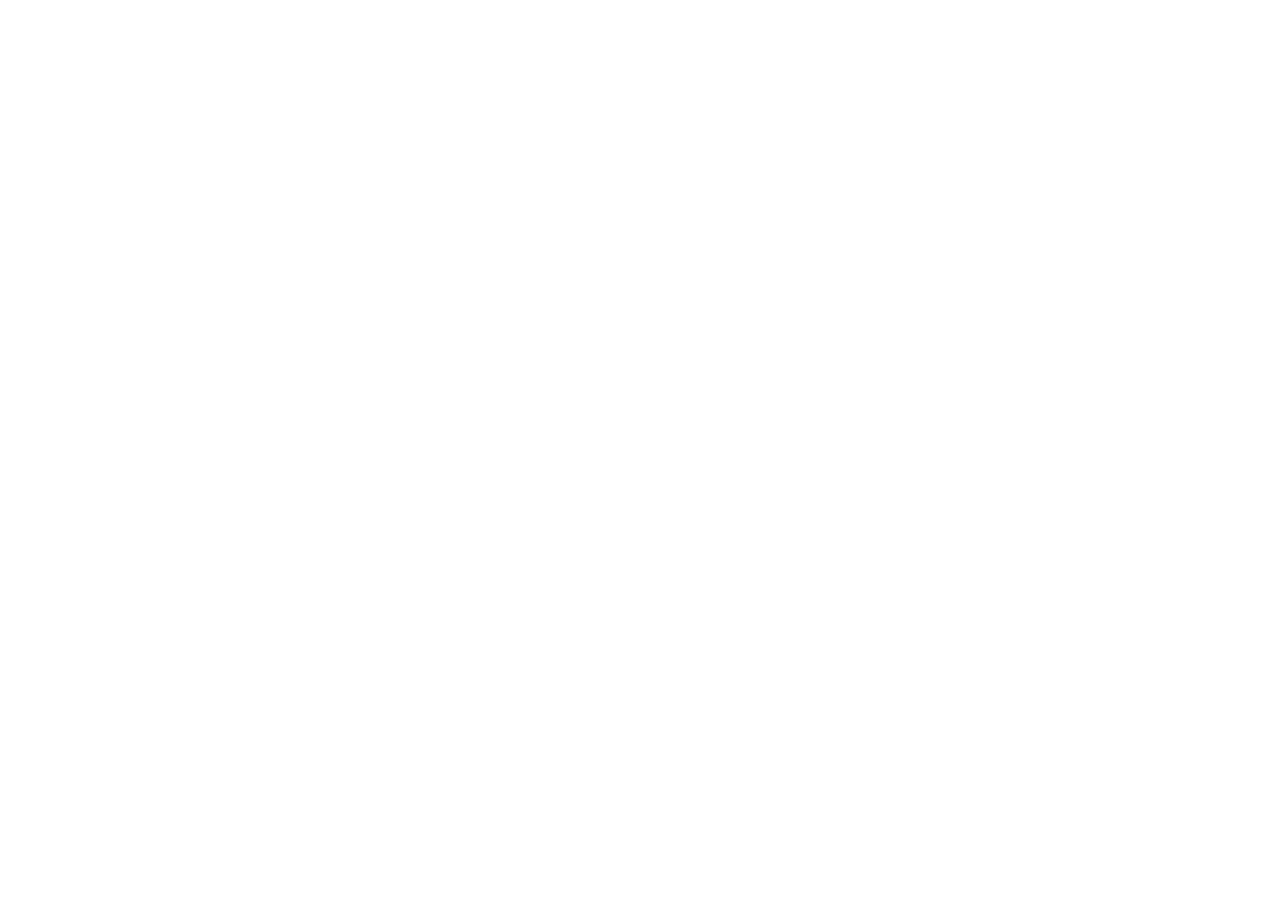
==== index.html @ cb450292 "Create index.html" ====
<!DOCTYPE html>
<html lang="en">
<head>
    <meta charset="UTF-8">
    <meta name="viewport" content="width=device-width, initial-scale=1.0">
    <title>3D Image to Object</title>
    <style>
        body { margin: 0; }
        canvas { display: block; }
    </style>
</head>
<body>
    <script src="https://cdnjs.cloudflare.com/ajax/libs/three.js/r128/three.min.js"></script>
    <script>
        // Scene setup
        const scene = new THREE.Scene();
        const camera = new THREE.PerspectiveCamera(75, window.innerWidth / window.innerHeight, 0.1, 1000);
        const renderer = new THREE.WebGLRenderer();
        renderer.setSize(window.innerWidth, window.innerHeight);
        document.body.appendChild(renderer.domElement);

        // Load image as texture
        const textureLoader = new THREE.TextureLoader();
        const texture = textureLoader.load('image.jpg'); // Replace with your image path

        // Create a 3D object (plane) with the image texture
        const geometry = new THREE.PlaneGeometry(5, 5);
        const material = new THREE.MeshBasicMaterial({ map: texture });
        const plane = new THREE.Mesh(geometry, material);
        scene.add(plane);

        // Position the camera
        camera.position.z = 5;

        // Animation loop
        function animate() {
            requestAnimationFrame(animate);
            plane.rotation.x += 0.01;
            plane.rotation.y += 0.01;
            renderer.render(scene, camera);
        }
        animate();
    </script>
</body>
</html>
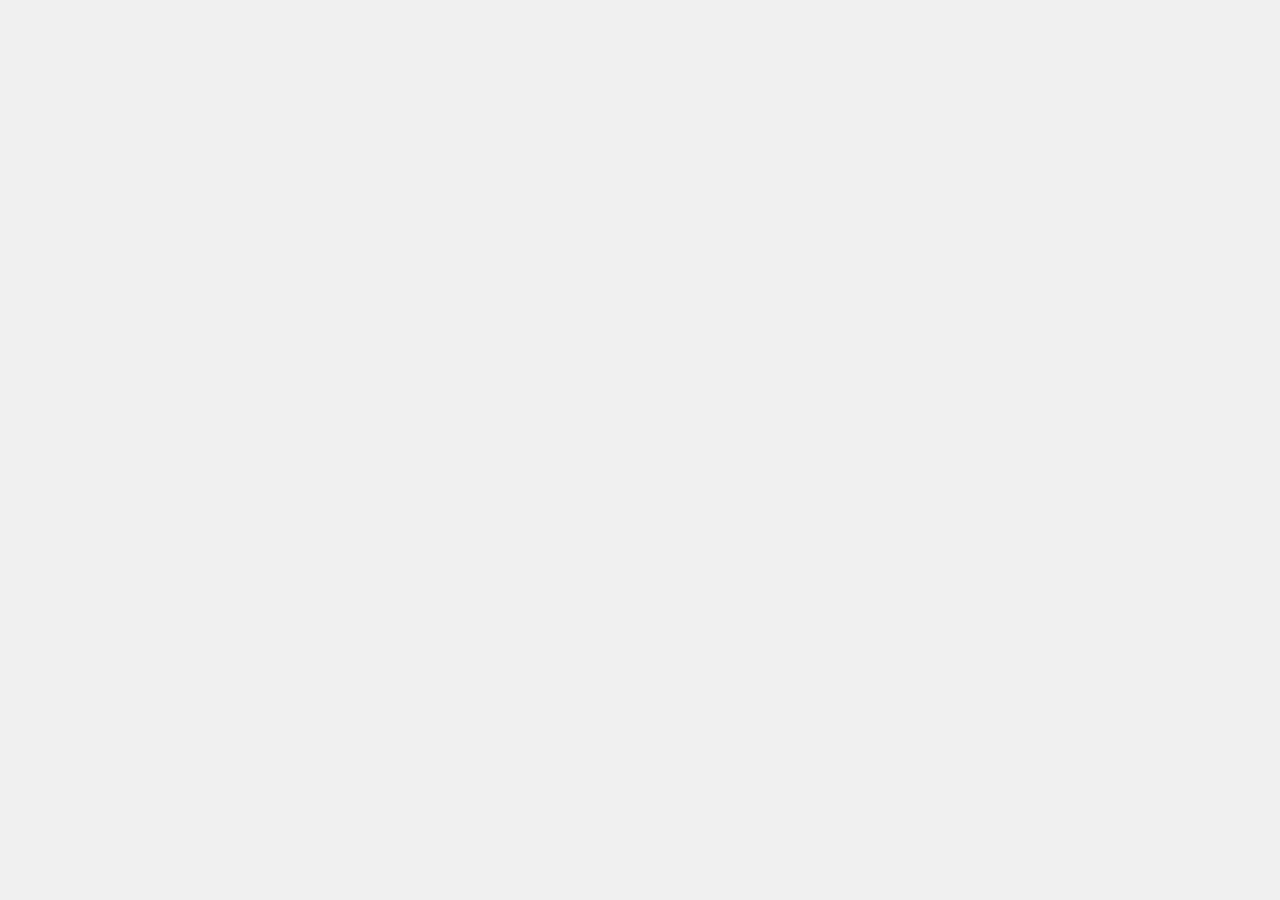
==== commit 870cc852: "Update index.html" ====
--- a/index.html
+++ b/index.html
@@ -3,43 +3,25 @@
 <head>
     <meta charset="UTF-8">
     <meta name="viewport" content="width=device-width, initial-scale=1.0">
-    <title>3D Image to Object</title>
-    <style>
-        body { margin: 0; }
-        canvas { display: block; }
-    </style>
+    <title>3D Project</title>
+    <link rel="stylesheet" href="style.css">
+    <script src="https://cdnjs.cloudflare.com/ajax/libs/three.js/r128/three.min.js"></script>
+    <script src="https://cdnjs.cloudflare.com/ajax/libs/dat-gui/0.7.9/dat.gui.min.js"></script>
+    <script src="https://cdnjs.cloudflare.com/ajax/libs/cannon.js/0.6.2/cannon.min.js"></script>
 </head>
 <body>
-    <script src="https://cdnjs.cloudflare.com/ajax/libs/three.js/r128/three.min.js"></script>
-    <script>
-        // Scene setup
-        const scene = new THREE.Scene();
-        const camera = new THREE.PerspectiveCamera(75, window.innerWidth / window.innerHeight, 0.1, 1000);
-        const renderer = new THREE.WebGLRenderer();
-        renderer.setSize(window.innerWidth, window.innerHeight);
-        document.body.appendChild(renderer.domElement);
-
-        // Load image as texture
-        const textureLoader = new THREE.TextureLoader();
-        const texture = textureLoader.load('image.jpg'); // Replace with your image path
-
-        // Create a 3D object (plane) with the image texture
-        const geometry = new THREE.PlaneGeometry(5, 5);
-        const material = new THREE.MeshBasicMaterial({ map: texture });
-        const plane = new THREE.Mesh(geometry, material);
-        scene.add(plane);
-
-        // Position the camera
-        camera.position.z = 5;
-
-        // Animation loop
-        function animate() {
-            requestAnimationFrame(animate);
-            plane.rotation.x += 0.01;
-            plane.rotation.y += 0.01;
-            renderer.render(scene, camera);
-        }
-        animate();
-    </script>
+    <script src="script.js"></script>
+    <script src="animations.js"></script>
+    <script src="lights.js"></script>
+    <script src="textures.js"></script>
+    <script src="sound.js"></script>
+    <script src="particles.js"></script>
+    <script src="cameraControls.js"></script>
+    <script src="environment.js"></script>
+    <script src="models.js"></script>
+    <script src="postProcessing.js"></script>
+    <script src="interaction.js"></script>
+    <script src="physics.js"></script>
+    <script src="shaders.js"></script>
 </body>
 </html>
--- a/style.css
+++ b/style.css
@@ -0,0 +1,34 @@
+body {
+    margin: 0;
+    font-family: Arial, sans-serif;
+    display: flex;
+    justify-content: center;
+    align-items: center;
+    height: 100vh;
+    background-color: #f0f0f0;
+}
+
+.upload-container {
+    text-align: center;
+    background: white;
+    padding: 20px;
+    border-radius: 10px;
+    box-shadow: 0 0 10px rgba(0, 0, 0, 0.1);
+}
+
+input[type="file"] {
+    margin: 20px 0;
+}
+
+button {
+    padding: 10px 20px;
+    background: #007bff;
+    color: white;
+    border: none;
+    border-radius: 5px;
+    cursor: pointer;
+}
+
+button:hover {
+    background: #0056b3;
+}
